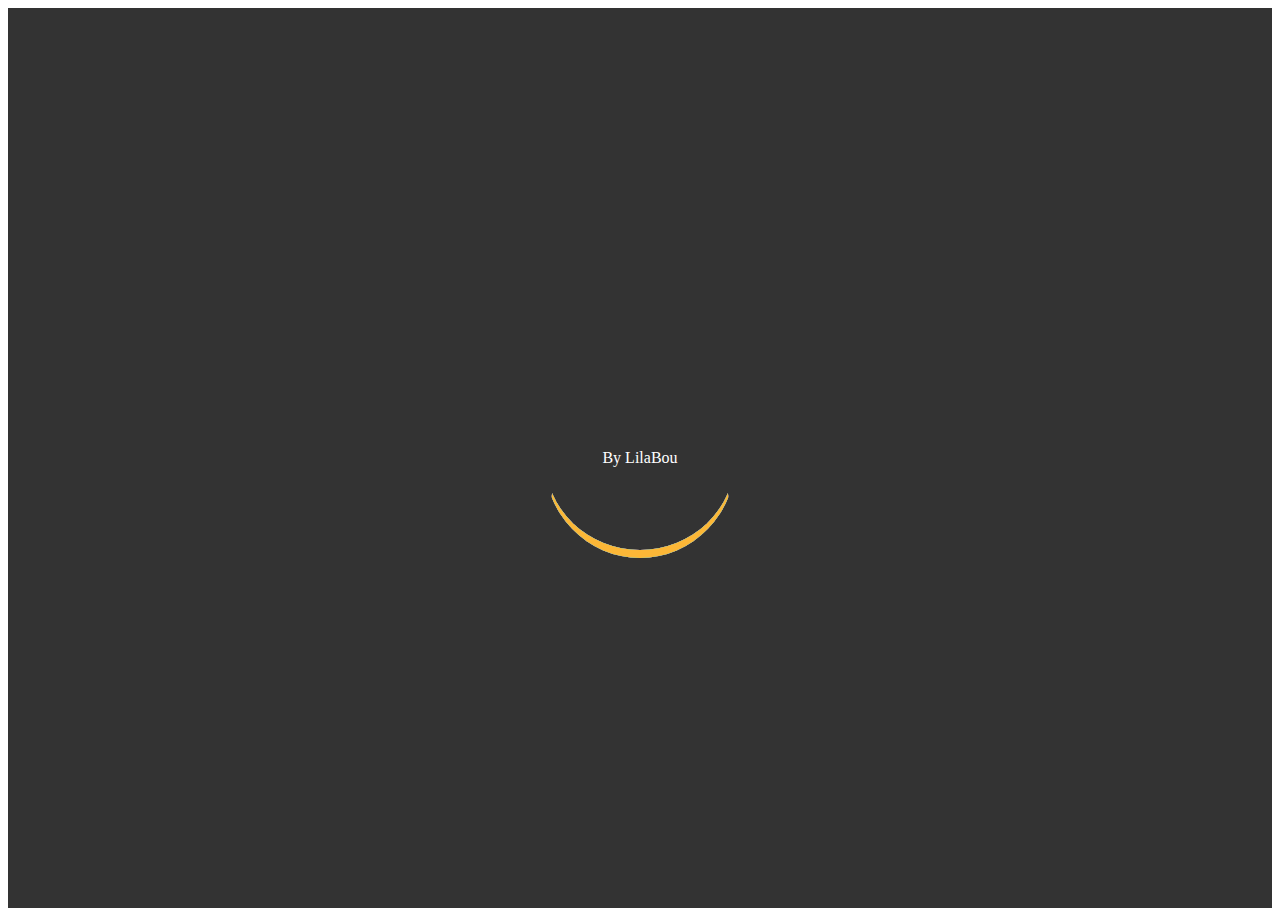
==== loading.html @ 98f15df6 "Create loading.html" ====
<title>Loading Animation</title>
    <style>
        /* Add your CSS styles here */
        #page {
            display: flex;
            justify-content: center;
            align-items: center;
            height: 100vh;
            background-color: #333; /* Background color for the loading animation */
        }

        #container {
            display: flex;
            justify-content: center;
            align-items: center;
            position: relative;
        }

        #h3 {
            color: white;
        }

        #ring {
            width: 190px;
            height: 190px;
            border: 1px solid transparent;
            border-radius: 50%;
            position: absolute;
        }

        #ring:nth-child(1) {
            border-bottom: 8px solid rgb(255, 141, 249);
            animation: rotate1 2s linear infinite;
        }

        @keyframes rotate1 {
            from {
                transform: rotateX(50deg) rotateZ(110deg);
            }

            to {
                transform: rotateX(50deg) rotateZ(470deg);
            }
        }

        #ring:nth-child(2) {
            border-bottom: 8px solid rgb(255,65,106);
            animation: rotate2 2s linear infinite;
        }

        @keyframes rotate2 {
            from {
                transform: rotateX(20deg) rotateY(50deg) rotateZ(20deg);
            }

            to {
                transform: rotateX(20deg) rotateY(50deg) rotateZ(380deg);
            }
        }

        #ring:nth-child(3) {
            border-bottom: 8px solid rgb(0,255,255);
            animation: rotate3 2s linear infinite;
        }

        @keyframes rotate3 {
            from {
                transform: rotateX(40deg) rotateY(130deg) rotateZ(450deg);
            }

            to {
                transform: rotateX(40deg) rotateY(130deg) rotateZ(90deg);
            }
        }

        #ring:nth-child(4) {
            border-bottom: 8px solid rgb(252, 183, 55);
            animation: rotate4 2s linear infinite;
        }

        @keyframes rotate4 {
            from {
                transform: rotateX(70deg) rotateZ(270deg);
            }

            to {
                transform: rotateX(70deg) rotateZ(630deg);
            }
        }
    </style>
</head>
<body>
    <div id="page">
        <div id="container">
            <div id="ring"></div>
            <div id="ring"></div>
            <div id="ring"></div>
            <div id="ring"></div>
            <div id="h3">By LilaBou</div>
        </div>
    </div>

    <script>
        // Show loading animation for 3 seconds
        setTimeout(function() {
            // Hide the loading animation after 3 seconds
            document.getElementById('page').style.display = 'none';
            // Add your code to load the main website content here
            document.body.style.display = 'block'; // Show the main content
        }, 3000);
    </script>
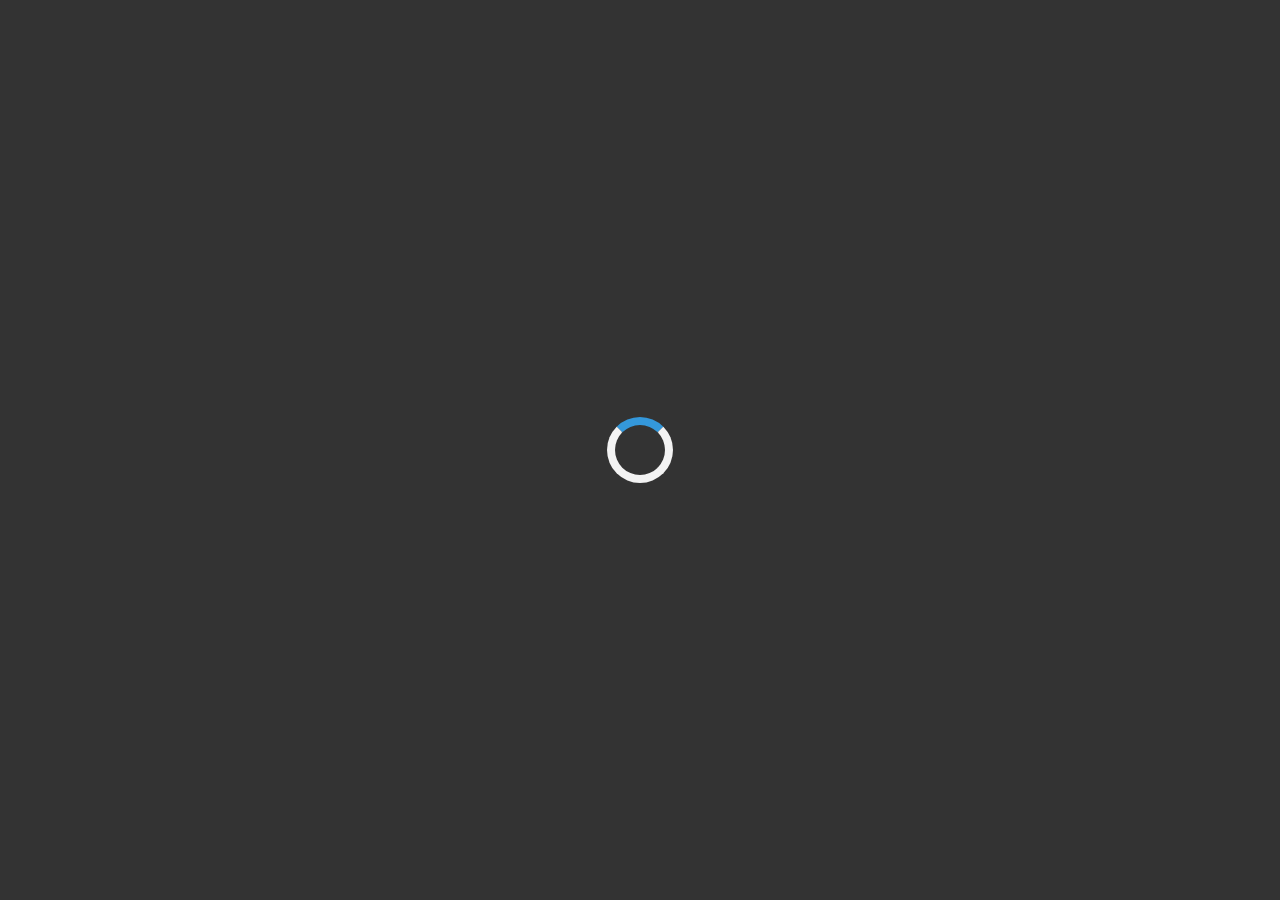
==== commit 895cf917: "Update loading.html" ====
--- a/loading.html
+++ b/loading.html
@@ -1,111 +1,39 @@
-     <title>Loading Animation</title>
+<!DOCTYPE html>
+<html lang="en">
+<head>
+    <meta charset="UTF-8">
+    <meta name="viewport" content="width=device-width, initial-scale=1.0">
+    <title>Loading Animation</title>
     <style>
-        /* Add your CSS styles here */
-        #page {
+        /* Add your CSS styles for the loading animation here */
+        /* Example CSS code for loading animation */
+        body {
+            margin: 0;
+            padding: 0;
+            overflow: hidden; /* Prevent scrolling */
+            background-color: #333; /* Background color for the loading animation */
             display: flex;
             justify-content: center;
             align-items: center;
             height: 100vh;
-            background-color: #333; /* Background color for the loading animation */
         }
 
-        #container {
-            display: flex;
-            justify-content: center;
-            align-items: center;
-            position: relative;
+        .loader {
+            border: 8px solid #f3f3f3; /* Light grey */
+            border-top: 8px solid #3498db; /* Blue */
+            border-radius: 50%;
+            width: 50px;
+            height: 50px;
+            animation: spin 2s linear infinite;
         }
 
-        #h3 {
-            color: white;
-        }
-
-        #ring {
-            width: 190px;
-            height: 190px;
-            border: 1px solid transparent;
-            border-radius: 50%;
-            position: absolute;
-        }
-
-        #ring:nth-child(1) {
-            border-bottom: 8px solid rgb(255, 141, 249);
-            animation: rotate1 2s linear infinite;
-        }
-
-        @keyframes rotate1 {
-            from {
-                transform: rotateX(50deg) rotateZ(110deg);
-            }
-
-            to {
-                transform: rotateX(50deg) rotateZ(470deg);
-            }
-        }
-
-        #ring:nth-child(2) {
-            border-bottom: 8px solid rgb(255,65,106);
-            animation: rotate2 2s linear infinite;
-        }
-
-        @keyframes rotate2 {
-            from {
-                transform: rotateX(20deg) rotateY(50deg) rotateZ(20deg);
-            }
-
-            to {
-                transform: rotateX(20deg) rotateY(50deg) rotateZ(380deg);
-            }
-        }
-
-        #ring:nth-child(3) {
-            border-bottom: 8px solid rgb(0,255,255);
-            animation: rotate3 2s linear infinite;
-        }
-
-        @keyframes rotate3 {
-            from {
-                transform: rotateX(40deg) rotateY(130deg) rotateZ(450deg);
-            }
-
-            to {
-                transform: rotateX(40deg) rotateY(130deg) rotateZ(90deg);
-            }
-        }
-
-        #ring:nth-child(4) {
-            border-bottom: 8px solid rgb(252, 183, 55);
-            animation: rotate4 2s linear infinite;
-        }
-
-        @keyframes rotate4 {
-            from {
-                transform: rotateX(70deg) rotateZ(270deg);
-            }
-
-            to {
-                transform: rotateX(70deg) rotateZ(630deg);
-            }
+        @keyframes spin {
+            0% { transform: rotate(0deg); }
+            100% { transform: rotate(360deg); }
         }
     </style>
 </head>
 <body>
-    <div id="page">
-        <div id="container">
-            <div id="ring"></div>
-            <div id="ring"></div>
-            <div id="ring"></div>
-            <div id="ring"></div>
-            <div id="h3">By LilaBou</div>
-        </div>
-    </div>
-
-    <script>
-        // Show loading animation for 3 seconds
-        setTimeout(function() {
-            // Hide the loading animation after 3 seconds
-            document.getElementById('page').style.display = 'none';
-            // Add your code to load the main website content here
-            document.body.style.display = 'block'; // Show the main content
-        }, 3000);
-    </script>
+    <div class="loader"></div>
+</body>
+</html>
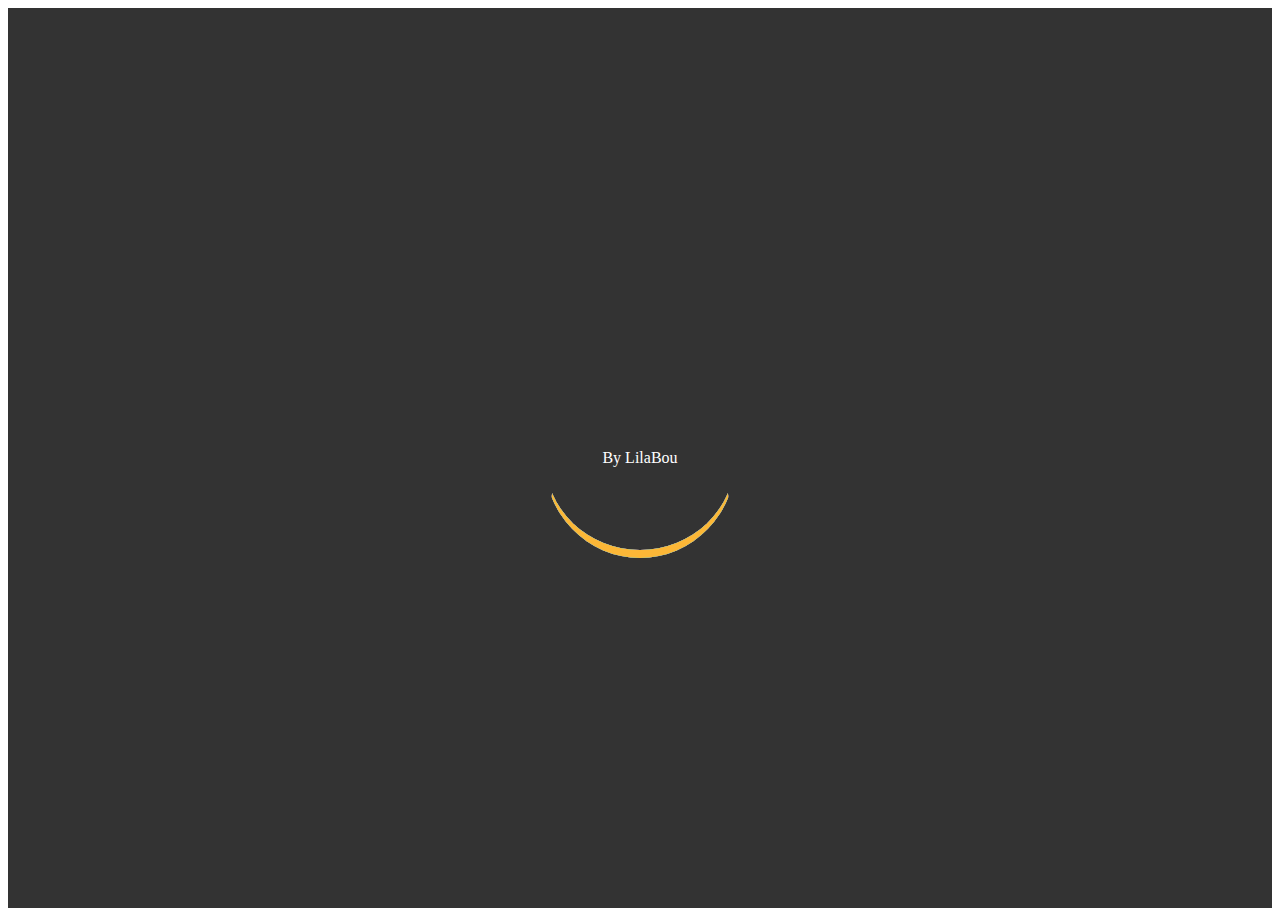
==== commit d3111765: "Update loading.html" ====
--- a/loading.html
+++ b/loading.html
@@ -1,39 +1,112 @@
-<!DOCTYPE html>
-<html lang="en">
-<head>
-    <meta charset="UTF-8">
-    <meta name="viewport" content="width=device-width, initial-scale=1.0">
-    <title>Loading Animation</title>
+     <title>Loading Animation</title>
     <style>
-        /* Add your CSS styles for the loading animation here */
-        /* Example CSS code for loading animation */
-        body {
-            margin: 0;
-            padding: 0;
-            overflow: hidden; /* Prevent scrolling */
-            background-color: #333; /* Background color for the loading animation */
+        /* Add your CSS styles here */
+        #page {
             display: flex;
             justify-content: center;
             align-items: center;
             height: 100vh;
+            background-color: #333; /* Background color for the loading animation */
         }
 
-        .loader {
-            border: 8px solid #f3f3f3; /* Light grey */
-            border-top: 8px solid #3498db; /* Blue */
-            border-radius: 50%;
-            width: 50px;
-            height: 50px;
-            animation: spin 2s linear infinite;
+        #container {
+            display: flex;
+            justify-content: center;
+            align-items: center;
+            position: relative;
         }
 
-        @keyframes spin {
-            0% { transform: rotate(0deg); }
-            100% { transform: rotate(360deg); }
+        #h3 {
+            color: white;
+        }
+
+        #ring {
+            width: 190px;
+            height: 190px;
+            border: 1px solid transparent;
+            border-radius: 50%;
+            position: absolute;
+        }
+
+        #ring:nth-child(1) {
+            border-bottom: 8px solid rgb(255, 141, 249);
+            animation: rotate1 2s linear infinite;
+        }
+
+        @keyframes rotate1 {
+            from {
+                transform: rotateX(50deg) rotateZ(110deg);
+            }
+
+            to {
+                transform: rotateX(50deg) rotateZ(470deg);
+            }
+        }
+
+        #ring:nth-child(2) {
+            border-bottom: 8px solid rgb(255,65,106);
+            animation: rotate2 2s linear infinite;
+        }
+
+        @keyframes rotate2 {
+            from {
+                transform: rotateX(20deg) rotateY(50deg) rotateZ(20deg);
+            }
+
+            to {
+                transform: rotateX(20deg) rotateY(50deg) rotateZ(380deg);
+            }
+        }
+
+        #ring:nth-child(3) {
+            border-bottom: 8px solid rgb(0,255,255);
+            animation: rotate3 2s linear infinite;
+        }
+
+        @keyframes rotate3 {
+            from {
+                transform: rotateX(40deg) rotateY(130deg) rotateZ(450deg);
+            }
+
+            to {
+                transform: rotateX(40deg) rotateY(130deg) rotateZ(90deg);
+            }
+        }
+
+        #ring:nth-child(4) {
+            border-bottom: 8px solid rgb(252, 183, 55);
+            animation: rotate4 2s linear infinite;
+        }
+
+        @keyframes rotate4 {
+            from {
+                transform: rotateX(70deg) rotateZ(270deg);
+            }
+
+            to {
+                transform: rotateX(70deg) rotateZ(630deg);
+            }
         }
     </style>
 </head>
 <body>
-    <div class="loader"></div>
-</body>
-</html>
+    <div id="page">
+        <div id="container">
+            <div id="ring"></div>
+            <div id="ring"></div>
+            <div id="ring"></div>
+            <div id="ring"></div>
+            <div id="h3">By LilaBou</div>
+        </div>
+    </div>
+
+    <script>
+        // Show loading animation for 3 seconds
+        setTimeout(function() {
+            // Hide the loading animation after 3 seconds
+            document.getElementById('page').style.display = 'none';
+            // Add your code to load the main website content here
+            document.body.style.display = 'block'; // Show the main content
+        }, 3000);
+    </script>
+   
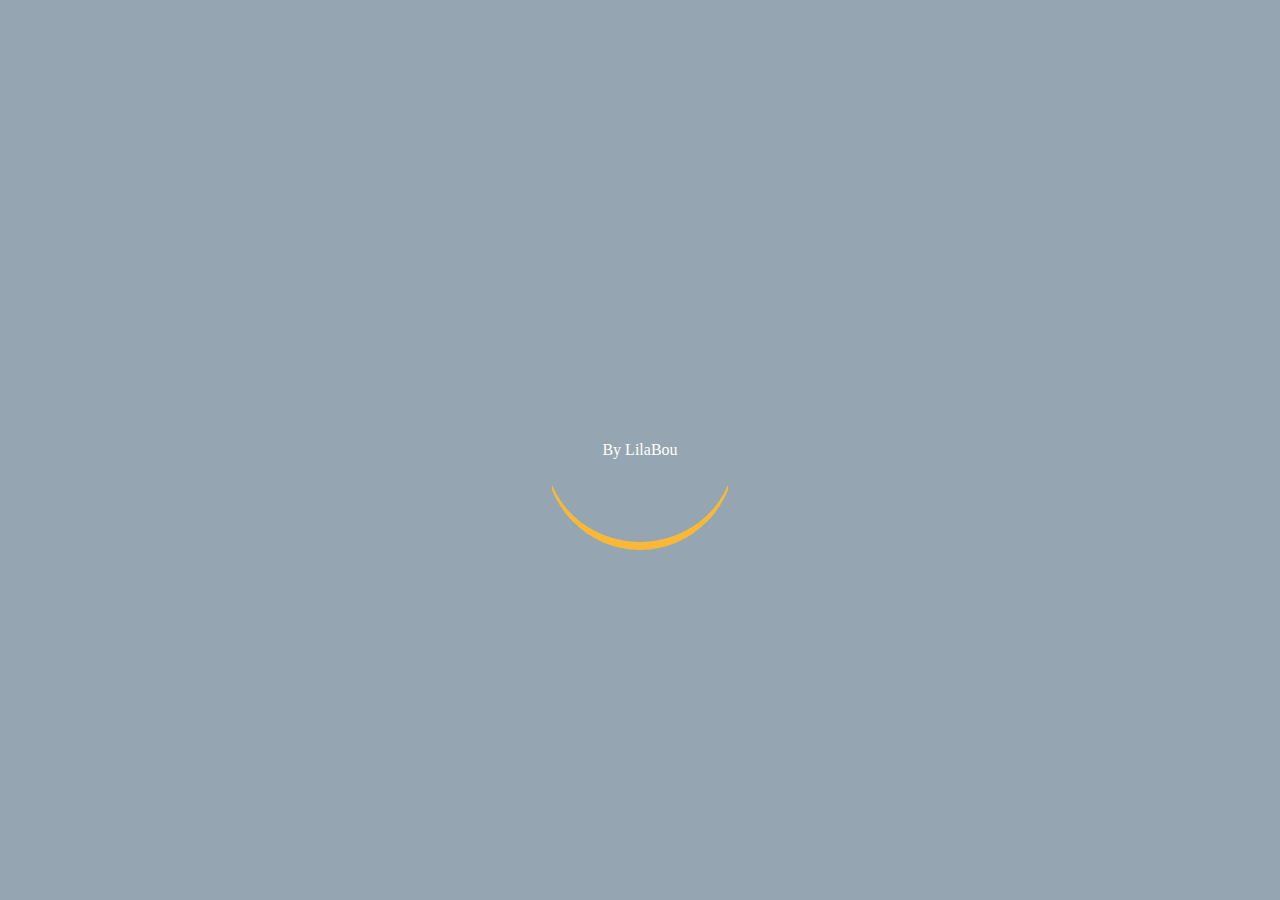
==== commit 747409a5: "Update loading.html" ====
--- a/loading.html
+++ b/loading.html
@@ -1,12 +1,18 @@
      <title>Loading Animation</title>
     <style>
         /* Add your CSS styles here */
+   body, html {
+            margin: 0;
+            padding: 0;
+            height: 100%;
+        }
+         
         #page {
             display: flex;
             justify-content: center;
             align-items: center;
             height: 100vh;
-            background-color: #333; /* Background color for the loading animation */
+            background-color: #95A6B2; /* Background color for the loading animation */
         }
 
         #container {
@@ -99,7 +105,12 @@
             <div id="h3">By LilaBou</div>
         </div>
     </div>
-
+ <script>
+        // Redirect to the main page after the animation finishes
+        setTimeout(function() {
+            window.location.href = "index.html"; // Replace "index.html" with the path to your main page
+        }, 3000); // Change 3000 to the duration of your animation in milliseconds
+    </script>
     <script>
         // Show loading animation for 3 seconds
         setTimeout(function() {
